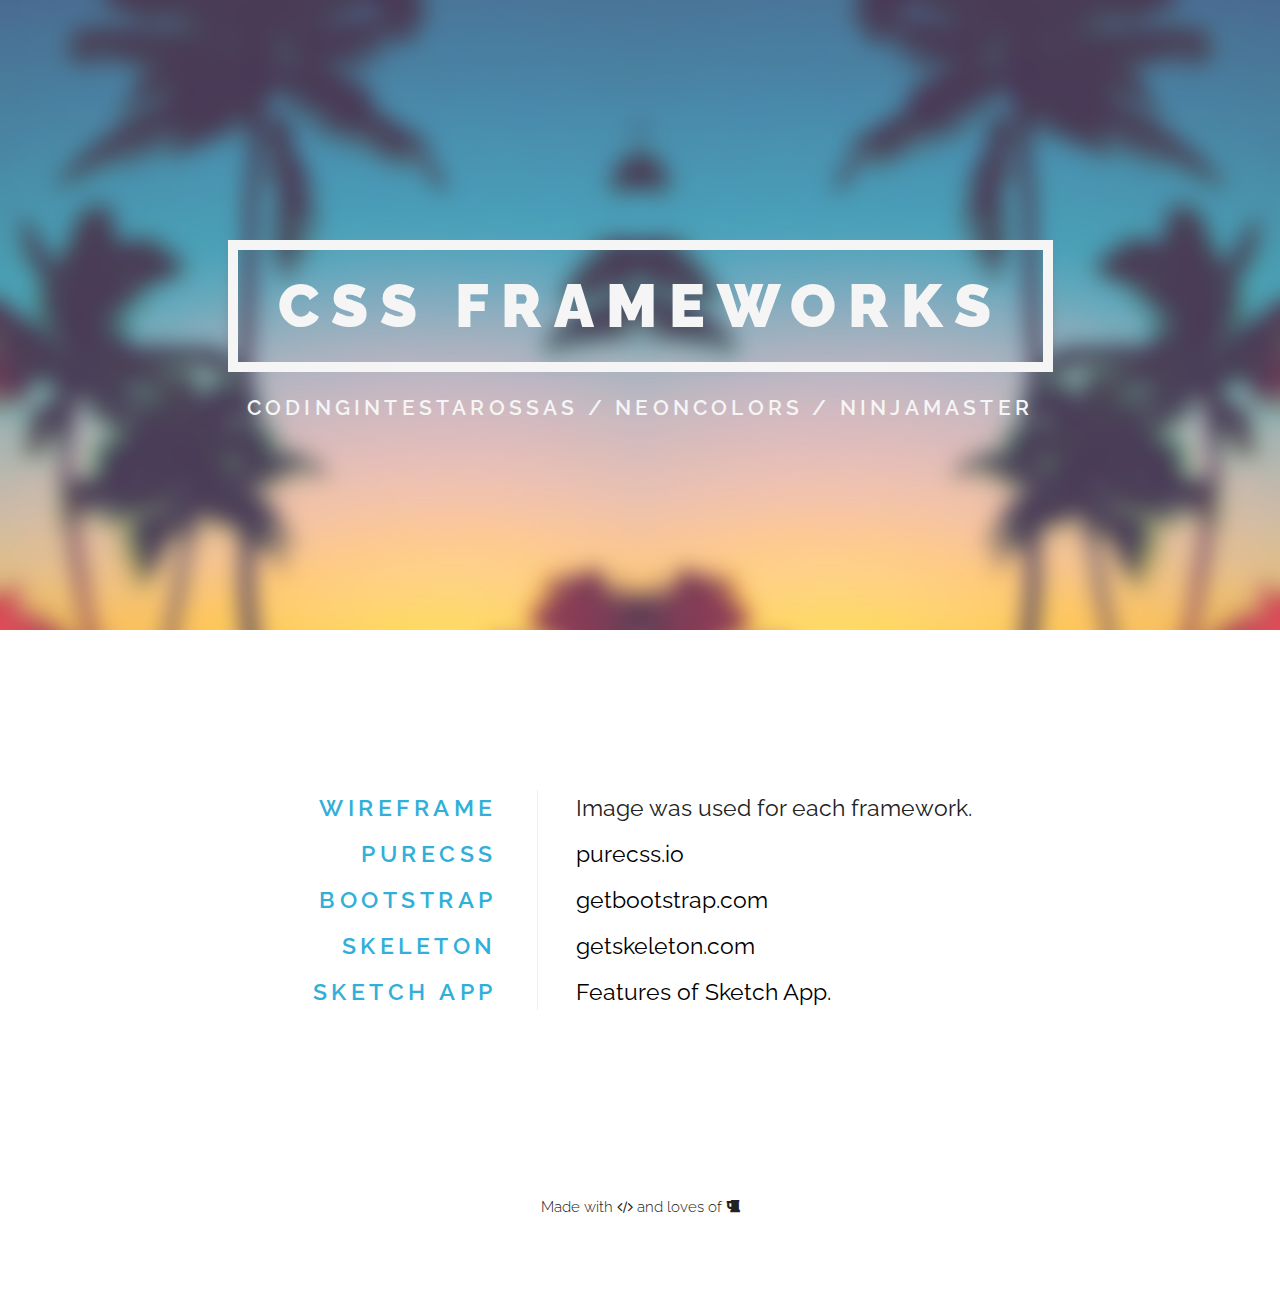
==== index.html @ 35cd3e2c "Added presentation page for easy access" ====
<!DOCTYPE html>
<html lang="en">

<head>

    <!-- Basic Page Needs
  –––––––––––––––––––––––––––––––––––––––––––––––––– -->
    <meta charset="utf-8">
    <title>CSS Frameworks</title>
    <meta name="description" content="">
    <meta name="author" content="">

    <!-- Mobile Specific Metas
  –––––––––––––––––––––––––––––––––––––––––––––––––– -->
    <meta name="viewport" content="width=device-width, initial-scale=1">

    <!-- FONT
  –––––––––––––––––––––––––––––––––––––––––––––––––– -->
    <link href="http://fonts.googleapis.com/css?family=Raleway:400,300,600" rel="stylesheet" type="text/css">
    <link href="http://maxcdn.bootstrapcdn.com/font-awesome/4.3.0/css/font-awesome.min.css" rel="stylesheet" type="text/css">

    <!-- CSS
  –––––––––––––––––––––––––––––––––––––––––––––––––– -->
    <link rel="stylesheet" href="css/normalize.css">
    <link rel="stylesheet" href="css/skeleton.css">
    <link rel="stylesheet" href="css/styles.css">

    <!-- Favicon
  –––––––––––––––––––––––––––––––––––––––––––––––––– -->
    <link rel="icon" type="image/png" href="images/favicon.png">

</head>

<body>

    <!-- Primary Page Layout
  –––––––––––––––––––––––––––––––––––––––––––––––––– -->
    <div class="row u-full-width bg">
        <div class="container">
            <div class="row">
                <div class="twelve column" style="margin-top: 25%; text-align:center;">
                    <h1>CSS Frameworks</h1>
                    <h5>CodingInTestarossas / NeonColors / NinjaMaster</h5>
                </div>
            </div>
        </div>
	</div>
    <div class="row u-full-width">
    	<div class="container text-center">
	    	<div class="five columns text-right">
	    		<ul class="border-right">
	    			<li><a href="wireframe.jpg" target="_blank">Wireframe</a></li>
	    			<li><a href="01-PureCSS/index.html" target="_blank">PureCSS</a></li>
	    			<li><a href="02-Bootstrap/index.html" target="_blank">Bootstrap</a></li>
	    			<li><a href="03-Skeleton/index.html" target="_blank">Skeleton</a></li>
                    <li><a href="">Sketch App</a></li>
	    		</ul>
	    	</div>
	    	<div class="seven columns text-left">
	    		<ul>
	    			<li>Image was used for each framework.</li>
	    			<li><a href="purecss.io" target="_blank">purecss.io</a></li>
	    			<li><a href="getbootstrap.com" target="_blank">getbootstrap.com</a></li>
	    			<li><a href="getskeleton.com" target="_blank">getskeleton.com</a></li>
                    <li><a href="http://bohemiancoding.com/sketch/features/">Features of Sketch App.</a>
	    		</ul>
	    	</div>
	    </div>
    </div>
    <div class="row">
        <div class="container">
            <h6>Made with <i class="fa fa-code"></i> and loves of <i class="fa fa-beer"></i></h6>
        </div>
    </div>

        <!-- End Document
  –––––––––––––––––––––––––––––––––––––––––––––––––– -->
</body>

</html>
---- css/skeleton.css ----
/*
* Skeleton V2.0.4
* Copyright 2014, Dave Gamache
* www.getskeleton.com
* Free to use under the MIT license.
* http://www.opensource.org/licenses/mit-license.php
* 12/29/2014
*/


/* Table of contents
––––––––––––––––––––––––––––––––––––––––––––––––––
- Grid
- Base Styles
- Typography
- Links
- Buttons
- Forms
- Lists
- Code
- Tables
- Spacing
- Utilities
- Clearing
- Media Queries
*/


/* Grid
–––––––––––––––––––––––––––––––––––––––––––––––––– */
.container {
  position: relative;
  width: 100%;
  max-width: 960px;
  margin: 0 auto;
  padding: 0 20px;
  box-sizing: border-box; }
.column,
.columns {
  width: 100%;
  float: left;
  box-sizing: border-box; }

/* For devices larger than 400px */
@media (min-width: 400px) {
  .container {
    width: 85%;
    padding: 0; }
}

/* For devices larger than 550px */
@media (min-width: 550px) {
  .container {
    width: 80%; }
  .column,
  .columns {
    margin-left: 4%; }
  .column:first-child,
  .columns:first-child {
    margin-left: 0; }

  .one.column,
  .one.columns                    { width: 4.66666666667%; }
  .two.columns                    { width: 13.3333333333%; }
  .three.columns                  { width: 22%;            }
  .four.columns                   { width: 30.6666666667%; }
  .five.columns                   { width: 39.3333333333%; }
  .six.columns                    { width: 48%;            }
  .seven.columns                  { width: 56.6666666667%; }
  .eight.columns                  { width: 65.3333333333%; }
  .nine.columns                   { width: 74.0%;          }
  .ten.columns                    { width: 82.6666666667%; }
  .eleven.columns                 { width: 91.3333333333%; }
  .twelve.columns                 { width: 100%; margin-left: 0; }

  .one-third.column               { width: 30.6666666667%; }
  .two-thirds.column              { width: 65.3333333333%; }

  .one-half.column                { width: 48%; }

  /* Offsets */
  .offset-by-one.column,
  .offset-by-one.columns          { margin-left: 8.66666666667%; }
  .offset-by-two.column,
  .offset-by-two.columns          { margin-left: 17.3333333333%; }
  .offset-by-three.column,
  .offset-by-three.columns        { margin-left: 26%;            }
  .offset-by-four.column,
  .offset-by-four.columns         { margin-left: 34.6666666667%; }
  .offset-by-five.column,
  .offset-by-five.columns         { margin-left: 43.3333333333%; }
  .offset-by-six.column,
  .offset-by-six.columns          { margin-left: 52%;            }
  .offset-by-seven.column,
  .offset-by-seven.columns        { margin-left: 60.6666666667%; }
  .offset-by-eight.column,
  .offset-by-eight.columns        { margin-left: 69.3333333333%; }
  .offset-by-nine.column,
  .offset-by-nine.columns         { margin-left: 78.0%;          }
  .offset-by-ten.column,
  .offset-by-ten.columns          { margin-left: 86.6666666667%; }
  .offset-by-eleven.column,
  .offset-by-eleven.columns       { margin-left: 95.3333333333%; }

  .offset-by-one-third.column,
  .offset-by-one-third.columns    { margin-left: 34.6666666667%; }
  .offset-by-two-thirds.column,
  .offset-by-two-thirds.columns   { margin-left: 69.3333333333%; }

  .offset-by-one-half.column,
  .offset-by-one-half.columns     { margin-left: 52%; }

}


/* Base Styles
–––––––––––––––––––––––––––––––––––––––––––––––––– */
/* NOTE
html is set to 62.5% so that all the REM measurements throughout Skeleton
are based on 10px sizing. So basically 1.5rem = 15px :) */
html {
  font-size: 62.5%; }
body {
  font-size: 1.5em; /* currently ems cause chrome bug misinterpreting rems on body element */
  line-height: 1.6;
  font-weight: 400;
  font-family: "Raleway", "HelveticaNeue", "Helvetica Neue", Helvetica, Arial, sans-serif;
  color: #222; }


/* Typography
–––––––––––––––––––––––––––––––––––––––––––––––––– */
h1, h2, h3, h4, h5, h6 {
  margin-top: 0;
  margin-bottom: 2rem;
  font-weight: 300; }
h1 { font-size: 4.0rem; line-height: 1.2;  letter-spacing: -.1rem;}
h2 { font-size: 3.6rem; line-height: 1.25; letter-spacing: -.1rem; }
h3 { font-size: 3.0rem; line-height: 1.3;  letter-spacing: -.1rem; }
h4 { font-size: 2.4rem; line-height: 1.35; letter-spacing: -.08rem; }
h5 { font-size: 1.8rem; line-height: 1.5;  letter-spacing: -.05rem; }
h6 { font-size: 1.5rem; line-height: 1.6;  letter-spacing: 0; }

/* Larger than phablet */
@media (min-width: 550px) {
  h1 { font-size: 5.0rem; }
  h2 { font-size: 4.2rem; }
  h3 { font-size: 3.6rem; }
  h4 { font-size: 3.0rem; }
  h5 { font-size: 2.4rem; }
  h6 { font-size: 1.5rem; }
}

p {
  margin-top: 0; }


/* Links
–––––––––––––––––––––––––––––––––––––––––––––––––– */
a {
  color: #1EAEDB; }
a:hover {
  color: #0FA0CE; }


/* Buttons
–––––––––––––––––––––––––––––––––––––––––––––––––– */
.button,
button,
input[type="submit"],
input[type="reset"],
input[type="button"] {
  display: inline-block;
  height: 38px;
  padding: 0 30px;
  color: #555;
  text-align: center;
  font-size: 11px;
  font-weight: 600;
  line-height: 38px;
  letter-spacing: .1rem;
  text-transform: uppercase;
  text-decoration: none;
  white-space: nowrap;
  background-color: transparent;
  border-radius: 4px;
  border: 1px solid #bbb;
  cursor: pointer;
  box-sizing: border-box; }
.button:hover,
button:hover,
input[type="submit"]:hover,
input[type="reset"]:hover,
input[type="button"]:hover,
.button:focus,
button:focus,
input[type="submit"]:focus,
input[type="reset"]:focus,
input[type="button"]:focus {
  color: #333;
  border-color: #888;
  outline: 0; }
.button.button-primary,
button.button-primary,
input[type="submit"].button-primary,
input[type="reset"].button-primary,
input[type="button"].button-primary {
  color: #FFF;
  background-color: #33C3F0;
  border-color: #33C3F0; }
.button.button-primary:hover,
button.button-primary:hover,
input[type="submit"].button-primary:hover,
input[type="reset"].button-primary:hover,
input[type="button"].button-primary:hover,
.button.button-primary:focus,
button.button-primary:focus,
input[type="submit"].button-primary:focus,
input[type="reset"].button-primary:focus,
input[type="button"].button-primary:focus {
  color: #FFF;
  background-color: #1EAEDB;
  border-color: #1EAEDB; }


/* Forms
–––––––––––––––––––––––––––––––––––––––––––––––––– */
input[type="email"],
input[type="number"],
input[type="search"],
input[type="text"],
input[type="tel"],
input[type="url"],
input[type="password"],
textarea,
select {
  height: 38px;
  padding: 6px 10px; /* The 6px vertically centers text on FF, ignored by Webkit */
  background-color: #fff;
  border: 1px solid #D1D1D1;
  border-radius: 4px;
  box-shadow: none;
  box-sizing: border-box; }
/* Removes awkward default styles on some inputs for iOS */
input[type="email"],
input[type="number"],
input[type="search"],
input[type="text"],
input[type="tel"],
input[type="url"],
input[type="password"],
textarea {
  -webkit-appearance: none;
     -moz-appearance: none;
          appearance: none; }
textarea {
  min-height: 65px;
  padding-top: 6px;
  padding-bottom: 6px; }
input[type="email"]:focus,
input[type="number"]:focus,
input[type="search"]:focus,
input[type="text"]:focus,
input[type="tel"]:focus,
input[type="url"]:focus,
input[type="password"]:focus,
textarea:focus,
select:focus {
  border: 1px solid #33C3F0;
  outline: 0; }
label,
legend {
  display: block;
  margin-bottom: .5rem;
  font-weight: 600; }
fieldset {
  padding: 0;
  border-width: 0; }
input[type="checkbox"],
input[type="radio"] {
  display: inline; }
label > .label-body {
  display: inline-block;
  margin-left: .5rem;
  font-weight: normal; }


/* Lists
–––––––––––––––––––––––––––––––––––––––––––––––––– */
ul {
  list-style: circle inside; }
ol {
  list-style: decimal inside; }
ol, ul {
  padding-left: 0;
  margin-top: 0; }
ul ul,
ul ol,
ol ol,
ol ul {
  margin: 1.5rem 0 1.5rem 3rem;
  font-size: 90%; }
li {
  margin-bottom: 1rem; }


/* Code
–––––––––––––––––––––––––––––––––––––––––––––––––– */
code {
  padding: .2rem .5rem;
  margin: 0 .2rem;
  font-size: 90%;
  white-space: nowrap;
  background: #F1F1F1;
  border: 1px solid #E1E1E1;
  border-radius: 4px; }
pre > code {
  display: block;
  padding: 1rem 1.5rem;
  white-space: pre; }


/* Tables
–––––––––––––––––––––––––––––––––––––––––––––––––– */
th,
td {
  padding: 12px 15px;
  text-align: left;
  border-bottom: 1px solid #E1E1E1; }
th:first-child,
td:first-child {
  padding-left: 0; }
th:last-child,
td:last-child {
  padding-right: 0; }


/* Spacing
–––––––––––––––––––––––––––––––––––––––––––––––––– */
button,
.button {
  margin-bottom: 1rem; }
input,
textarea,
select,
fieldset {
  margin-bottom: 1.5rem; }
pre,
blockquote,
dl,
figure,
table,
p,
ul,
ol,
form {
  margin-bottom: 2.5rem; }


/* Utilities
–––––––––––––––––––––––––––––––––––––––––––––––––– */
.u-full-width {
  width: 100%;
  box-sizing: border-box; }
.u-max-full-width {
  max-width: 100%;
  box-sizing: border-box; }
.u-pull-right {
  float: right; }
.u-pull-left {
  float: left; }


/* Misc
–––––––––––––––––––––––––––––––––––––––––––––––––– */
hr {
  margin-top: 3rem;
  margin-bottom: 3.5rem;
  border-width: 0;
  border-top: 1px solid #E1E1E1; }


/* Clearing
–––––––––––––––––––––––––––––––––––––––––––––––––– */

/* Self Clearing Goodness */
.container:after,
.row:after,
.u-cf {
  content: "";
  display: table;
  clear: both; }


/* Media Queries
–––––––––––––––––––––––––––––––––––––––––––––––––– */
/*
Note: The best way to structure the use of media queries is to create the queries
near the relevant code. For example, if you wanted to change the styles for buttons
on small devices, paste the mobile query code up in the buttons section and style it
there.
*/


/* Larger than mobile */
@media (min-width: 400px) {}

/* Larger than phablet (also point when grid becomes active) */
@media (min-width: 550px) {}

/* Larger than tablet */
@media (min-width: 750px) {}

/* Larger than desktop */
@media (min-width: 1000px) {}

/* Larger than Desktop HD */
@media (min-width: 1200px) {}
---- css/styles.css ----
.bg {
	background: url(../images/tropicool_lowres.jpg) no-repeat center center fixed;
	-webkit-background-size: cover;
	-moz-background-size: cover;
	-o-background-size: cover;
	background-size: cover;
	height: 630px;
}
h1 {
	display: inline-block;
	color: whitesmoke;
	text-transform: uppercase;
	font-size: 4em;
	font-weight: 900;
	letter-spacing: .2em;
	text-align: center;
	border: 10px solid whitesmoke;
	padding: 20px 40px;
}
h5 {
	letter-spacing: .2em;
	text-transform: uppercase;
	color: whitesmoke;
	font-weight: 600;
	font-size: 1.4em;
}
h6 {
	text-align: center;
	padding: 160px 0px 60px;
}
ul li {
	font-size: 1.5em;
	list-style: none;
}
ul {
	margin-top: 160px;
}
.text-center {
	text-align: center;
}
.text-left {
	text-align: left;
}
.text-right {
	text-align: right;
}
.border-right {
	padding-right: 40px;
	border-right: 1px solid #eee;
}
.border-right li a {
	text-decoration: none;
	font-weight: 600;
	letter-spacing: .2em;
	text-transform: uppercase;
	color: rgba(48, 175, 217, 1);
}
a {
	color: black;
	text-decoration: none;
}
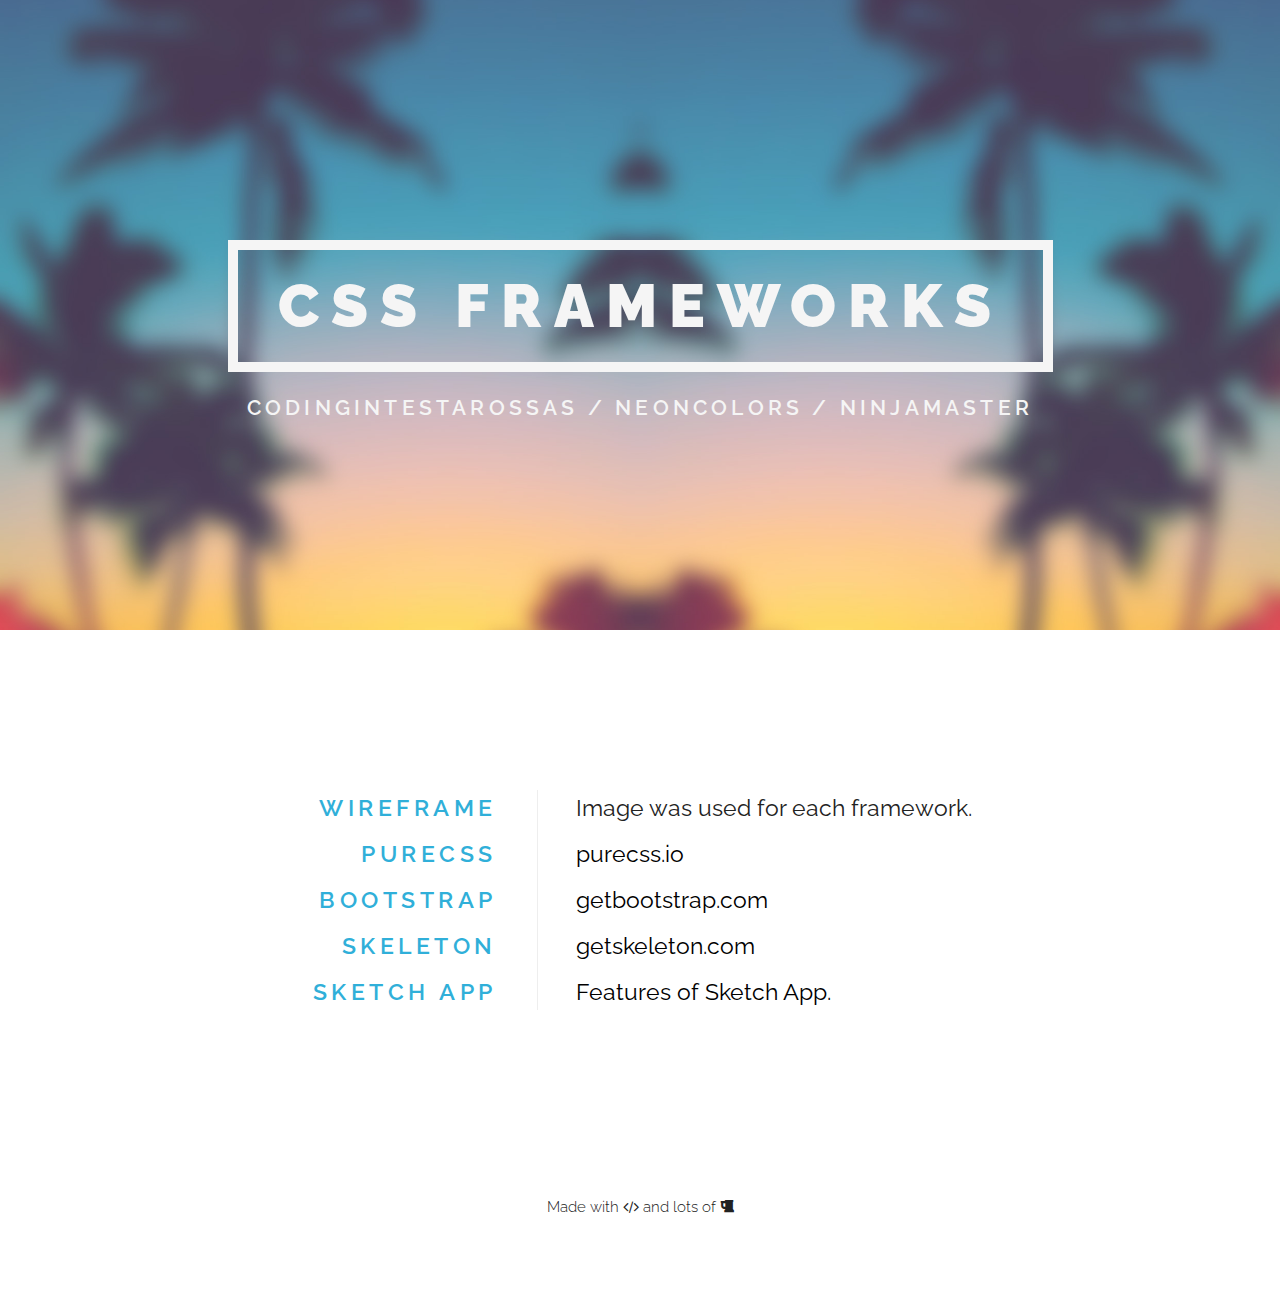
==== commit 7e1ca6de: "fixed a type" ====
--- a/index.html
+++ b/index.html
@@ -50,9 +50,9 @@
 	    	<div class="five columns text-right">
 	    		<ul class="border-right">
 	    			<li><a href="wireframe.jpg" target="_blank">Wireframe</a></li>
-	    			<li><a href="01-PureCSS/index.html" target="_blank">PureCSS</a></li>
-	    			<li><a href="02-Bootstrap/index.html" target="_blank">Bootstrap</a></li>
-	    			<li><a href="03-Skeleton/index.html" target="_blank">Skeleton</a></li>
+	    			<li><a href="01%20-%20PureCSS/index.html" target="_blank">PureCSS</a></li>
+	    			<li><a href="02%20-%20Bootstrap/index.html" target="_blank">Bootstrap</a></li>
+	    			<li><a href="03%20-%20Skeleton/index.html" target="_blank">Skeleton</a></li>
                     <li><a href="">Sketch App</a></li>
 	    		</ul>
 	    	</div>
@@ -69,7 +69,7 @@
     </div>
     <div class="row">
         <div class="container">
-            <h6>Made with <i class="fa fa-code"></i> and loves of <i class="fa fa-beer"></i></h6>
+            <h6>Made with <i class="fa fa-code"></i> and lots of <i class="fa fa-beer"></i></h6>
         </div>
     </div>
 
